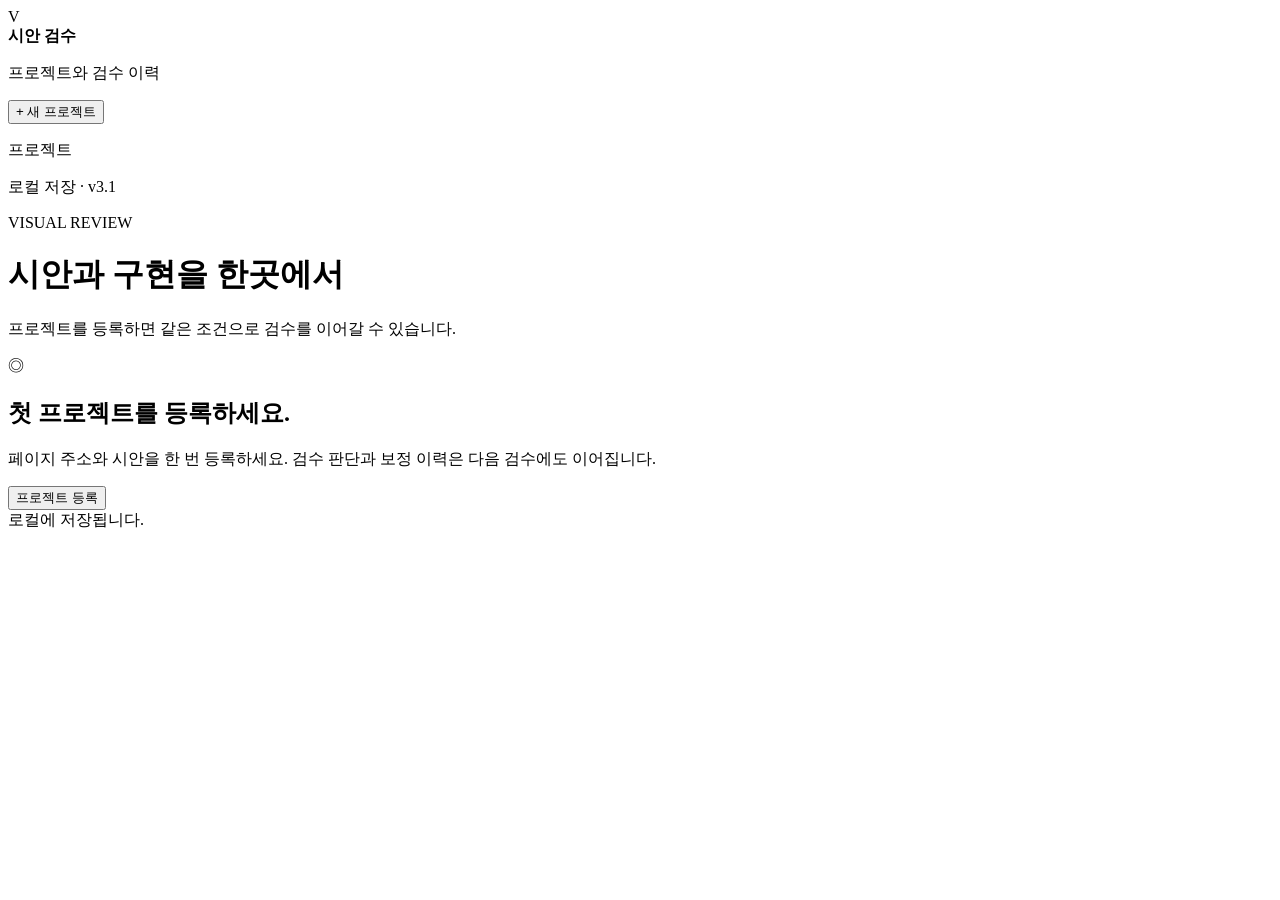
==== app/web/index.html @ 97aab3d4 "feat: add responsive single-design overlays and review workflow" ====
<!doctype html>
<html lang="ko">
    <head>
        <meta charset="utf-8">
        <meta name="viewport" content="width=device-width, initial-scale=1">
        <title>
            시안 검수
        </title>
        <link rel="stylesheet" href="/style.css">
        <script src="/app.js" defer>
        </script>
        <script src="/source_editor.js" defer>
        </script>
    </head>
    <body>
        <div class="app">
            <aside class="sidebar">
                <div class="brand">
                    <span class="brand-mark">V</span>
                    <div>
                        <strong>
                            시안 검수
                        </strong>
                        <p>
                            프로젝트와 검수 이력
                        </p>
                    </div>
                </div>
                <button id="new-project" class="primary full" type="button">
                    + 새 프로젝트
                </button>
                <p class="eyebrow">
                    프로젝트
                </p>
                <nav id="project-list" aria-label="프로젝트 목록">
                </nav>
                <div class="sidebar-footer">
                    <span class="dot"></span>
                    <span>로컬 저장 · v3.1</span>
                </div>
            </aside>
            <main>
                <header class="workspace-header">
                    <div>
                        <p class="eyebrow">
                            VISUAL REVIEW
                        </p>
                        <h1 id="project-title">
                            시안과 구현을 한곳에서
                        </h1>
                        <p id="project-url" class="muted">
                            프로젝트를 등록하면 같은 조건으로 검수를 이어갈 수 있습니다.
                        </p>
                    </div>
                    <div class="actions">
                        <button id="edit-project" type="button" hidden>
                            프로젝트 설정
                        </button>
                        <button id="start-run" class="primary" type="button" hidden>
                            새 검수 시작
                        </button>
                    </div>
                </header>
                <div id="welcome" class="welcome">
                    <div class="welcome-icon">
                        ◎
                    </div>
                    <h2>
                        첫 프로젝트를 등록하세요.
                    </h2>
                    <p>
                        페이지 주소와 시안을 한 번 등록하세요.
                        검수 판단과 보정 이력은 다음 검수에도 이어집니다.
                    </p>
                    <button id="welcome-new" class="primary" type="button">
                        프로젝트 등록
                    </button>
                </div>
                <section id="workspace" hidden>
                    <div class="run-toolbar">
                        <label for="run-select">
                            검수 이력
                        </label>
                        <select id="run-select" aria-label="검수 이력">
                        </select>
                        <span id="run-status" class="badge"></span>
                        <button id="retry-run" type="button" hidden>
                            실패 항목 재시도
                        </button>
                        <button id="export-run" type="button">
                            결과 내보내기
                        </button>
                        <button id="prune-runs" class="quiet" type="button">
                            이력 정리
                        </button>
                    </div>
                    <div id="target-tabs" class="tabs" role="tablist" aria-label="검수 대상">
                    </div>
                    <div id="processing" class="notice" hidden>
                    </div>
                    <div id="result" hidden>
                        <div class="metrics" id="metrics">
                        </div>
                        <div id="capture-warnings" class="notice" hidden>
                        </div>
                        <p id="history-summary" class="history-summary">
                        </p>
                        <div class="review-toolbar">
                            <div class="actions">
                                <label for="revision-select">
                                    비교 버전
                                </label>
                                <select id="revision-select">
                                </select>
                                <button id="open-html-source" type="button">
                                    HTML 열기
                                </button>
                                <button id="chrome-review" type="button">
                                    Chrome용 검수 파일
                                </button>
                            </div>
                            <div class="actions">
                                <label for="zoom">
                                    확대
                                </label>
                                <select id="zoom">
                                    <option value="fit">
                                        화면 맞춤
                                    </option>
                                    <option value="0.5">
                                        50%
                                    </option>
                                    <option value="1">
                                        100%
                                    </option>
                                    <option value="2">
                                        200%
                                    </option>
                                </select>
                                <label class="check">
                                    <input id="sync-scroll" type="checkbox" checked>
                                    스크롤 연결
                                </label>
                            </div>
                        </div>
                        <p class="source-hint">
                            차이 이미지의 위치나 차이 항목을 누르면 해당 요소의 소스로 이동합니다.
                            Chrome에서 실시간으로 수정하려면 검수 파일을 저장한 뒤 ‘시안 검수’ 확장 도구에서 불러오세요.
                        </p>
                        <div class="review-layout">
                            <aside class="findings-panel">
                                <div class="panel-heading">
                                    <strong id="finding-count">
                                        차이 항목
                                    </strong>
                                    <select id="finding-filter" aria-label="검수 상태 필터">
                                        <option value="all">
                                            전체
                                        </option>
                                        <option value="pending">
                                            확인 필요
                                        </option>
                                        <option value="fix">
                                            수정 필요
                                        </option>
                                        <option value="intentional">
                                            의도된 차이
                                        </option>
                                        <option value="resolved">
                                            해결
                                        </option>
                                    </select>
                                </div>
                                <div id="findings" class="findings">
                                </div>
                            </aside>
                            <div class="image-comparison">
                                <div class="image-panel">
                                    <div class="image-heading">
                                        <strong>
                                            기준 시안
                                        </strong>
                                        <span>배율 적용 후</span>
                                    </div>
                                    <div class="image-scroll" id="reference-scroll">
                                        <div class="image-stage">
                                            <img id="reference-image" alt="기준 시안">
                                            <div class="region-marker" hidden>
                                            </div>
                                        </div>
                                    </div>
                                </div>
                                <div class="image-panel">
                                    <div class="image-heading">
                                        <strong>
                                            실제 캡처
                                        </strong>
                                        <span>보정값 적용 후</span>
                                    </div>
                                    <div class="image-scroll" id="actual-scroll">
                                        <div class="image-stage">
                                            <img id="actual-image" alt="실제 캡처">
                                            <div class="region-marker" hidden>
                                            </div>
                                        </div>
                                    </div>
                                </div>
                                <div class="image-panel">
                                    <div class="image-heading">
                                        <strong>
                                            차이 강조
                                        </strong>
                                        <span>빨간색: 확인 영역</span>
                                    </div>
                                    <div class="image-scroll" id="diff-scroll">
                                        <div class="image-stage">
                                            <img id="diff-image" alt="차이 강조">
                                            <div class="region-marker" hidden>
                                            </div>
                                        </div>
                                    </div>
                                </div>
                            </div>
                        </div>
                        <section id="finding-detail" class="detail-card" hidden>
                            <div class="detail-heading">
                                <div>
                                    <p class="eyebrow">
                                        선택한 차이
                                    </p>
                                    <h2 id="finding-title">
                                    </h2>
                                </div>
                                <span id="finding-location" class="muted"></span>
                                <button id="edit-finding-source" type="button">
                                    해당 요소 수정
                                </button>
                            </div>
                            <form id="review-form">
                                <div class="review-fields">
                                    <label>
                                        검수 상태
                                        <select id="review-status">
                                            <option value="pending">
                                                확인 필요
                                            </option>
                                            <option value="fix">
                                                수정 필요
                                            </option>
                                            <option value="intentional">
                                                의도된 차이
                                            </option>
                                            <option value="resolved">
                                                해결
                                            </option>
                                        </select>
                                    </label>
                                    <label>
                                        심각도
                                        <select id="review-severity">
                                            <option value="low">
                                                낮음
                                            </option>
                                            <option value="medium">
                                                보통
                                            </option>
                                            <option value="high">
                                                높음
                                            </option>
                                        </select>
                                    </label>
                                    <label class="note-field">
                                        검수 메모
                                        <textarea id="review-note" rows="2" placeholder="확인한 내용과 수정 방향을 기록하세요.">
                                        </textarea>
                                    </label>
                                    <button class="primary" type="submit">
                                        판단 저장
                                    </button>
                                </div>
                            </form>
                            <p id="previous-review" class="muted">
                            </p>
                            <div id="related-elements">
                            </div>
                        </section>
                        <details class="detail-card">
                            <summary>
                                위치 보정과 재계산
                            </summary>
                            <p class="muted">
                                보정값과 이유를 기록하면 새 비교 버전을 만듭니다.
                                기존 결과와 판단은 보존됩니다.
                            </p>
                            <form id="alignment-form" class="alignment-fields">
                                <label>
                                    실제 캡처 Y 이동 (px)
                                    <input id="alignment-y" type="number" min="-10000" max="10000" step="1" value="0" required>
                                </label>
                                <label class="grow">
                                    보정 이유
                                    <input id="alignment-reason" type="text" maxlength="1000" placeholder="예: 시안 상단의 외부 여백 제외" required>
                                </label>
                                <button type="submit">
                                    보정하여 전체 재계산
                                </button>
                            </form>
                        </details>
                        <details class="detail-card">
                            <summary>
                                구간별 수치와 캡처 정보
                            </summary>
                            <p class="muted">
                                구간 수치는 전체 비교와 같은 차이 데이터로 계산합니다.
                                수치만으로 최종 검수를 완료하지 않습니다.
                            </p>
                            <div id="strip-table">
                            </div>
                            <pre id="capture-info">
                            </pre>
                        </details>
                        <details id="previous-items" class="detail-card" hidden>
                            <summary>
                                이번 비교에서 검출되지 않은 이전 항목
                            </summary>
                            <p class="muted">
                                위치나 형태가 바뀌어 검출되지 않을 수도 있습니다.
                                실제 해결 여부는 이전 결과와 대조하세요.
                            </p>
                            <div id="previous-item-list">
                            </div>
                        </details>
                    </div>
                </section>
                <footer class="workspace-footer">
                    <span id="storage-label">로컬에 저장됩니다.</span>
                </footer>
            </main>
        </div>
        <dialog id="project-dialog">
            <form id="project-form">
                <div class="dialog-heading">
                    <h2 id="dialog-title">
                        새 프로젝트
                    </h2>
                    <button id="close-dialog" class="quiet" type="button" aria-label="닫기">
                        ✕
                    </button>
                </div>
                <label>
                    프로젝트 이름
                    <input id="project-name-input" type="text" maxlength="160" placeholder="예: W45 컨시어지 세탁실" required>
                </label>
                <label>
                    검수할 페이지 주소
                    <input id="project-url-input" type="text" placeholder="http://127.0.0.1:5500/..." required>
                </label>
                <details id="source-connection" class="settings-details">
                    <summary>
                        편집할 소스 연결
                    </summary>
                    <p class="muted">
                        연결한 폴더 안의 HTML·CSS를 바로 수정할 수 있습니다.
                        저장할 때 수정 전 파일을 자동으로 백업합니다.
                    </p>
                    <label>
                        소스 폴더
                        <div class="path-field">
                            <input id="source-root-input" type="text" placeholder="로컬 프로젝트 폴더 경로">
                            <button id="choose-source-root" type="button">
                                폴더 선택
                            </button>
                        </div>
                    </label>
                    <label>
                        페이지 HTML 파일
                        <div class="path-field">
                            <input id="source-html-input" type="text" placeholder="예: html/w46_living-room-gaming-tv.html">
                            <button id="choose-source-html" type="button">
                                파일 선택
                            </button>
                        </div>
                    </label>
                    <label>
                        소스 폴더에 해당하는 URL (자동 설정 가능)
                        <input id="source-prefix-input" type="text" placeholder="예: http://127.0.0.1:5500/kr/story/home-curation/concierge/">
                    </label>
                </details>
                <div id="target-fields">
                </div>
                <button id="add-target" type="button">
                    + 검수 크기 추가
                </button>
                <details class="settings-details">
                    <summary>
                        비교·페이지 설정
                    </summary>
                    <div class="field-grid">
                        <label>
                            색상 허용값 (1~255)
                            <input id="threshold-input" type="number" min="1" max="255" value="24" required>
                        </label>
                        <label>
                            텍스트 경계 허용치
                            <select id="tolerance-input">
                                <option value="0">
                                    없음
                                </option>
                                <option value="1" selected>
                                    주변 1px
                                </option>
                                <option value="2">
                                    주변 2px
                                </option>
                            </select>
                        </label>
                        <label>
                            구간 높이 (px)
                            <input id="strip-input" type="number" min="64" max="4000" value="600" required>
                        </label>
                    </div>
                    <label>
                        페이지별 캡처 설정
                        <textarea id="profile-input" rows="12" spellcheck="false">
                        </textarea>
                    </label>
                    <p class="muted">
                        새 페이지의 준비 요소, 캡처 범위와 진단 범위를 설정할 수 있습니다.
                        기본 아코디언 펼침 동작은 기존과 같습니다.
                    </p>
                </details>
                <p id="project-error" class="error" role="alert">
                </p>
                <div class="dialog-actions">
                    <button id="cancel-project" type="button">
                        취소
                    </button>
                    <button id="save-project" class="primary" type="submit">
                        프로젝트 저장
                    </button>
                </div>
            </form>
        </dialog>
        <section id="source-workbench" class="source-workbench" aria-label="요소 소스 편집" hidden>
            <div class="source-heading">
                <div>
                    <strong id="source-element-title">
                        요소 소스
                    </strong>
                    <p id="source-status" class="muted" role="status">
                    </p>
                </div>
                <div class="actions">
                    <button id="source-configure" type="button">
                        소스 연결
                    </button>
                    <button id="close-source" class="quiet" type="button" aria-label="소스 편집 닫기">
                        ✕
                    </button>
                </div>
            </div>
            <div id="source-editor-body" hidden>
                <div class="source-controls">
                    <label>
                        선택한 요소
                        <select id="source-elements">
                        </select>
                    </label>
                    <label class="grow">
                        원본 HTML·적용 CSS
                        <select id="source-files">
                        </select>
                    </label>
                    <button id="source-open-editor" type="button">
                        편집기로 열기
                    </button>
                </div>
                <div class="code-layout">
                    <pre id="source-line-numbers" aria-hidden="true">
                    </pre>
                    <textarea id="source-code" spellcheck="false" wrap="off" aria-label="원본 소스 편집">
                    </textarea>
                </div>
                <div class="source-save-toolbar">
                    <span id="source-file-state" class="muted"></span>
                    <div class="actions">
                        <button id="source-reload" type="button">
                            다시 불러오기
                        </button>
                        <button id="source-undo" type="button" disabled>
                            직전 저장 되돌리기
                        </button>
                        <button id="source-save" type="button">
                            저장
                        </button>
                        <button id="source-save-rerun" class="primary" type="button">
                            저장 후 재검수
                        </button>
                    </div>
                </div>
            </div>
        </section>
        <div id="toast" class="toast" role="status" hidden>
        </div>
    </body>
</html>
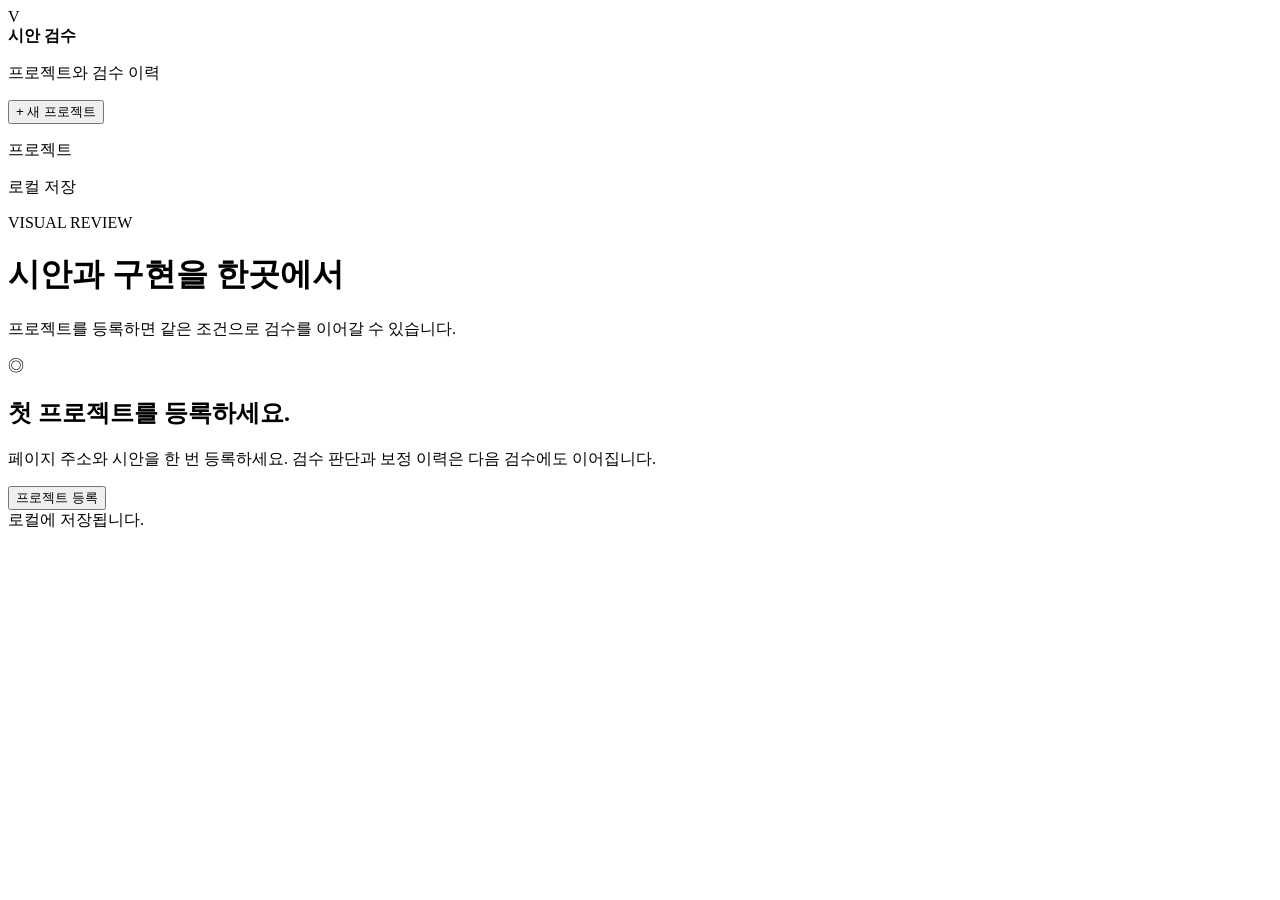
==== commit 67b2615c: "refactor: unify app and extension review packages and sessions" ====
--- a/app/web/index.html
+++ b/app/web/index.html
@@ -7,6 +7,8 @@
             시안 검수
         </title>
         <link rel="stylesheet" href="/style.css">
+        <script src="/request_state.js" defer>
+        </script>
         <script src="/app.js" defer>
         </script>
         <script src="/source_editor.js" defer>
@@ -36,7 +38,7 @@
                 </nav>
                 <div class="sidebar-footer">
                     <span class="dot"></span>
-                    <span>로컬 저장 · v3.1</span>
+                    <span id="app-version">로컬 저장</span>
                 </div>
             </aside>
             <main>
@@ -116,7 +118,7 @@
                                     HTML 열기
                                 </button>
                                 <button id="chrome-review" type="button">
-                                    Chrome용 검수 파일
+                                    PC·MO 통합 검수 파일
                                 </button>
                             </div>
                             <div class="actions">
@@ -355,6 +357,20 @@
                     검수할 페이지 주소
                     <input id="project-url-input" type="text" placeholder="http://127.0.0.1:5500/..." required>
                 </label>
+                <label for="breakpoint-input">
+                    PC 전환 폭 (px)
+                </label>
+                <input id="breakpoint-input" type="number" min="320" max="4096" value="1024" required>
+                <label for="pc-overlay-target">
+                    PC 오버레이에 사용할 검수 대상
+                </label>
+                <select id="pc-overlay-target">
+                </select>
+                <label for="mo-overlay-target">
+                    MO 오버레이에 사용할 검수 대상
+                </label>
+                <select id="mo-overlay-target">
+                </select>
                 <details id="source-connection" class="settings-details">
                     <summary>
                         편집할 소스 연결
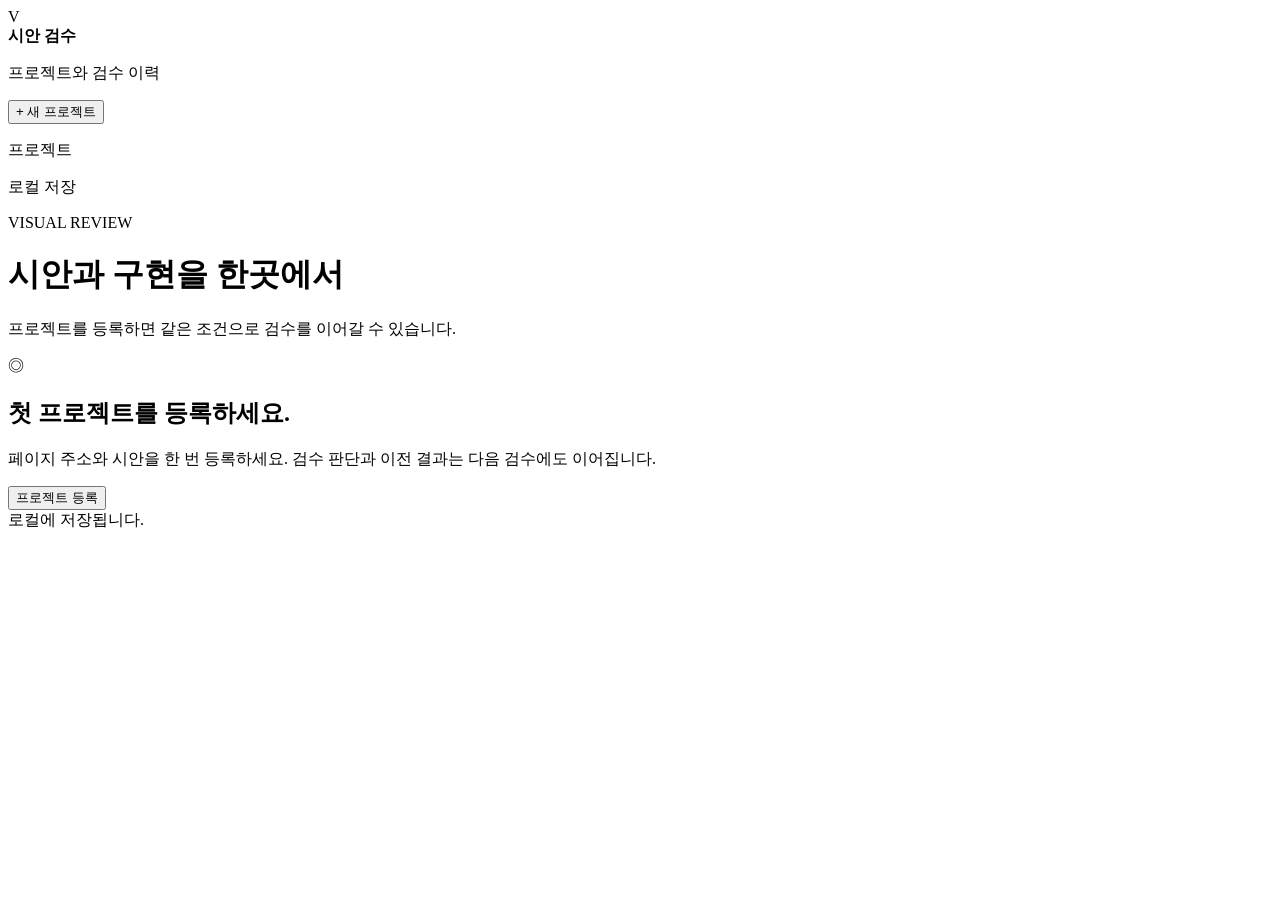
==== commit 1b6b1825: "Use image tabs and park app source editing" ====
--- a/app/web/index.html
+++ b/app/web/index.html
@@ -72,7 +72,7 @@
                     </h2>
                     <p>
                         페이지 주소와 시안을 한 번 등록하세요.
-                        검수 판단과 보정 이력은 다음 검수에도 이어집니다.
+                        검수 판단과 이전 결과는 다음 검수에도 이어집니다.
                     </p>
                     <button id="welcome-new" class="primary" type="button">
                         프로젝트 등록
@@ -114,7 +114,7 @@
                                 </label>
                                 <select id="revision-select">
                                 </select>
-                                <button id="open-html-source" type="button">
+                                <button id="open-html-source" type="button" data-app-feature="sourceEditing" hidden>
                                     HTML 열기
                                 </button>
                                 <button id="chrome-review" type="button">
@@ -141,13 +141,13 @@
                                 </select>
                                 <label class="check">
                                     <input id="sync-scroll" type="checkbox" checked>
-                                    스크롤 연결
+                                    탭 간 위치 연결
                                 </label>
                             </div>
                         </div>
                         <p class="source-hint">
-                            차이 이미지의 위치나 차이 항목을 누르면 해당 요소의 소스로 이동합니다.
-                            Chrome에서 실시간으로 수정하려면 검수 파일을 저장한 뒤 ‘시안 검수’ 확장 도구에서 불러오세요.
+                            차이가 있는 이미지 위치나 차이 항목을 누르면 해당 위치와 판단 기록을 확인합니다.
+                            실제 페이지의 시각 비교와 HTML·CSS 수정은 Chrome 확장 도구에서 진행하세요.
                         </p>
                         <div class="review-layout">
                             <aside class="findings-panel">
@@ -177,7 +177,18 @@
                                 </div>
                             </aside>
                             <div class="image-comparison">
-                                <div class="image-panel">
+                                <div id="image-tabs" class="tabs image-tabs" role="tablist" aria-label="검수 이미지 보기">
+                                    <button id="reference-tab" class="active" type="button" role="tab" aria-selected="true" aria-controls="reference-panel" data-image-view="reference">
+                                        기준 시안
+                                    </button>
+                                    <button id="actual-tab" type="button" role="tab" aria-selected="false" aria-controls="actual-panel" tabindex="-1" data-image-view="actual">
+                                        실제 캡처
+                                    </button>
+                                    <button id="diff-tab" type="button" role="tab" aria-selected="false" aria-controls="diff-panel" tabindex="-1" data-image-view="diff">
+                                        차이 강조
+                                    </button>
+                                </div>
+                                <section id="reference-panel" class="image-panel" role="tabpanel" aria-labelledby="reference-tab" tabindex="0">
                                     <div class="image-heading">
                                         <strong>
                                             기준 시안
@@ -191,8 +202,8 @@
                                             </div>
                                         </div>
                                     </div>
-                                </div>
-                                <div class="image-panel">
+                                </section>
+                                <section id="actual-panel" class="image-panel" role="tabpanel" aria-labelledby="actual-tab" tabindex="0" hidden>
                                     <div class="image-heading">
                                         <strong>
                                             실제 캡처
@@ -206,8 +217,8 @@
                                             </div>
                                         </div>
                                     </div>
-                                </div>
-                                <div class="image-panel">
+                                </section>
+                                <section id="diff-panel" class="image-panel" role="tabpanel" aria-labelledby="diff-tab" tabindex="0" hidden>
                                     <div class="image-heading">
                                         <strong>
                                             차이 강조
@@ -221,7 +232,7 @@
                                             </div>
                                         </div>
                                     </div>
-                                </div>
+                                </section>
                             </div>
                         </div>
                         <section id="finding-detail" class="detail-card" hidden>
@@ -234,7 +245,7 @@
                                     </h2>
                                 </div>
                                 <span id="finding-location" class="muted"></span>
-                                <button id="edit-finding-source" type="button">
+                                <button id="edit-finding-source" type="button" data-app-feature="sourceEditing" hidden>
                                     해당 요소 수정
                                 </button>
                             </div>
@@ -286,7 +297,7 @@
                             <div id="related-elements">
                             </div>
                         </section>
-                        <details class="detail-card">
+                        <details id="alignment-section" class="detail-card" hidden>
                             <summary>
                                 위치 보정과 재계산
                             </summary>
@@ -308,7 +319,7 @@
                                 </button>
                             </form>
                         </details>
-                        <details class="detail-card">
+                        <details id="capture-details" class="detail-card" hidden>
                             <summary>
                                 구간별 수치와 캡처 정보
                             </summary>
@@ -371,7 +382,7 @@
                 </label>
                 <select id="mo-overlay-target">
                 </select>
-                <details id="source-connection" class="settings-details">
+                <details id="source-connection" class="settings-details" data-app-feature="sourceEditing" hidden>
                     <summary>
                         편집할 소스 연결
                     </summary>
